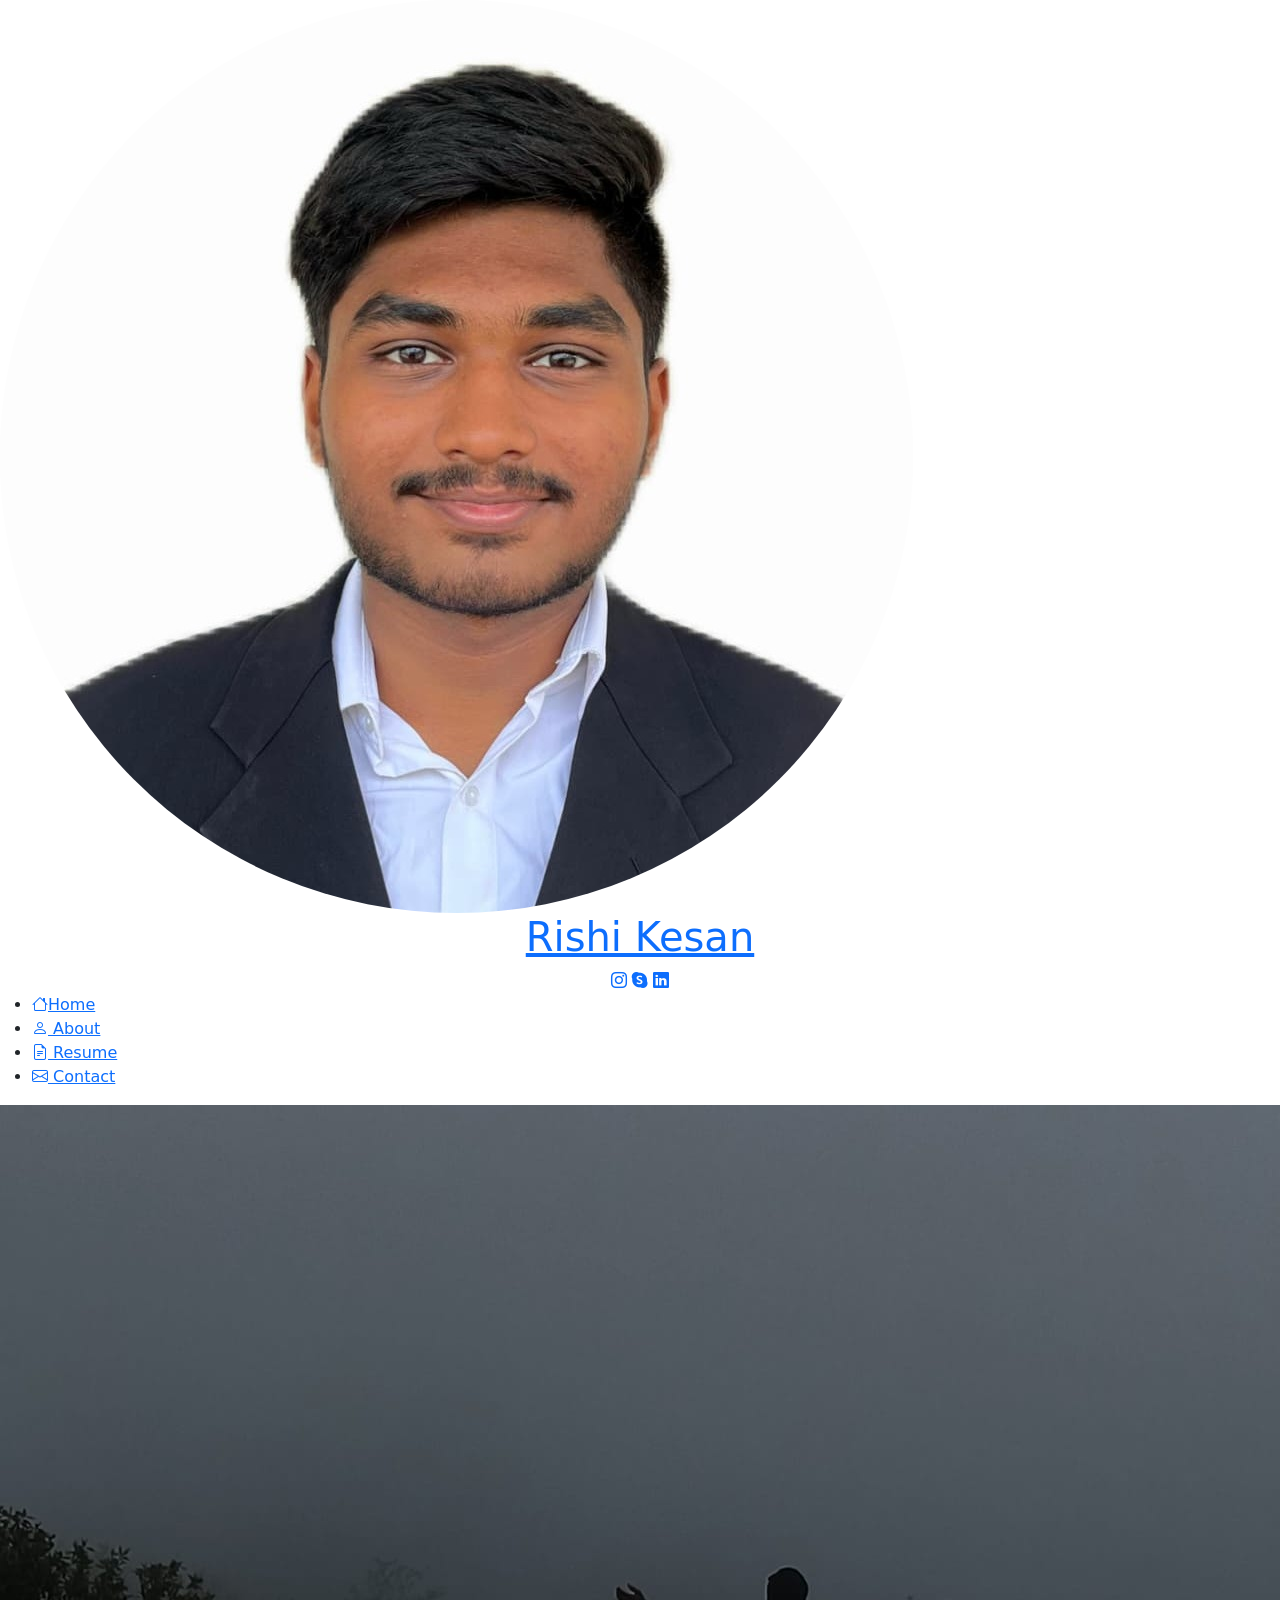
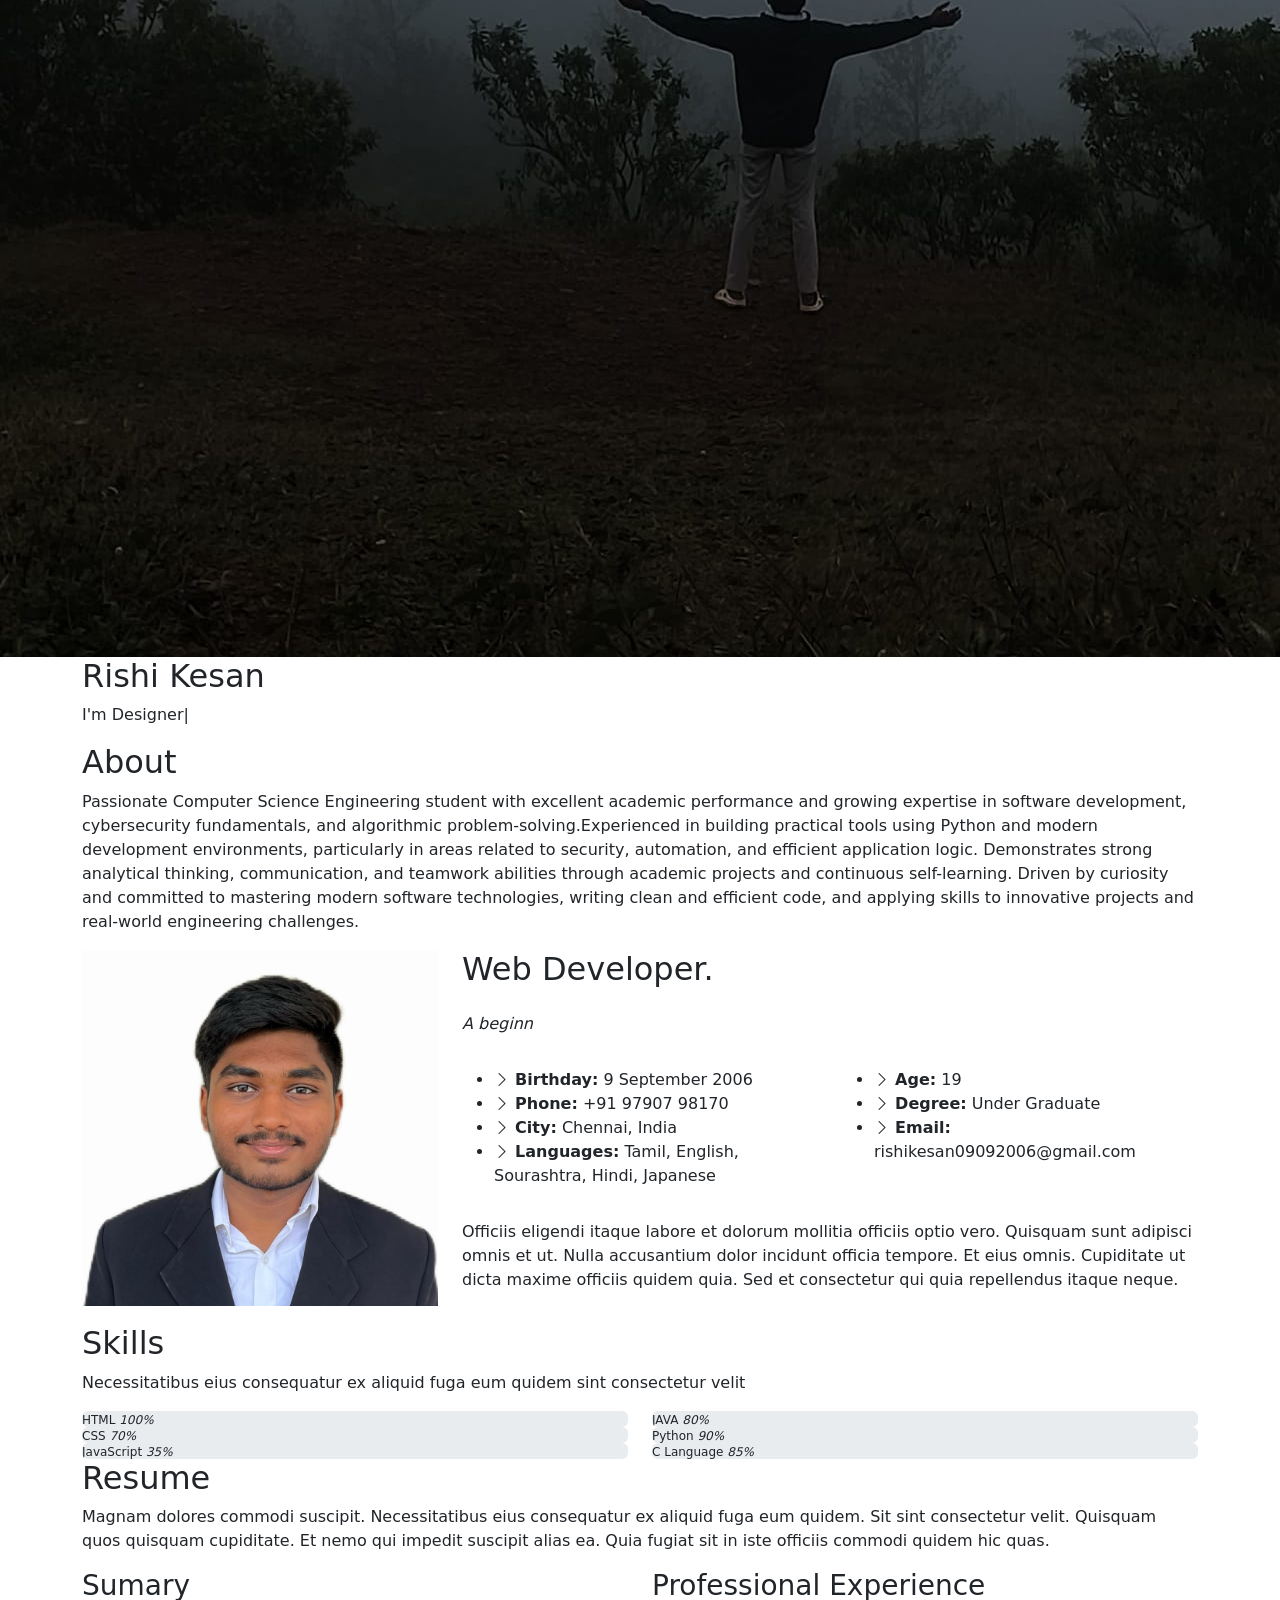
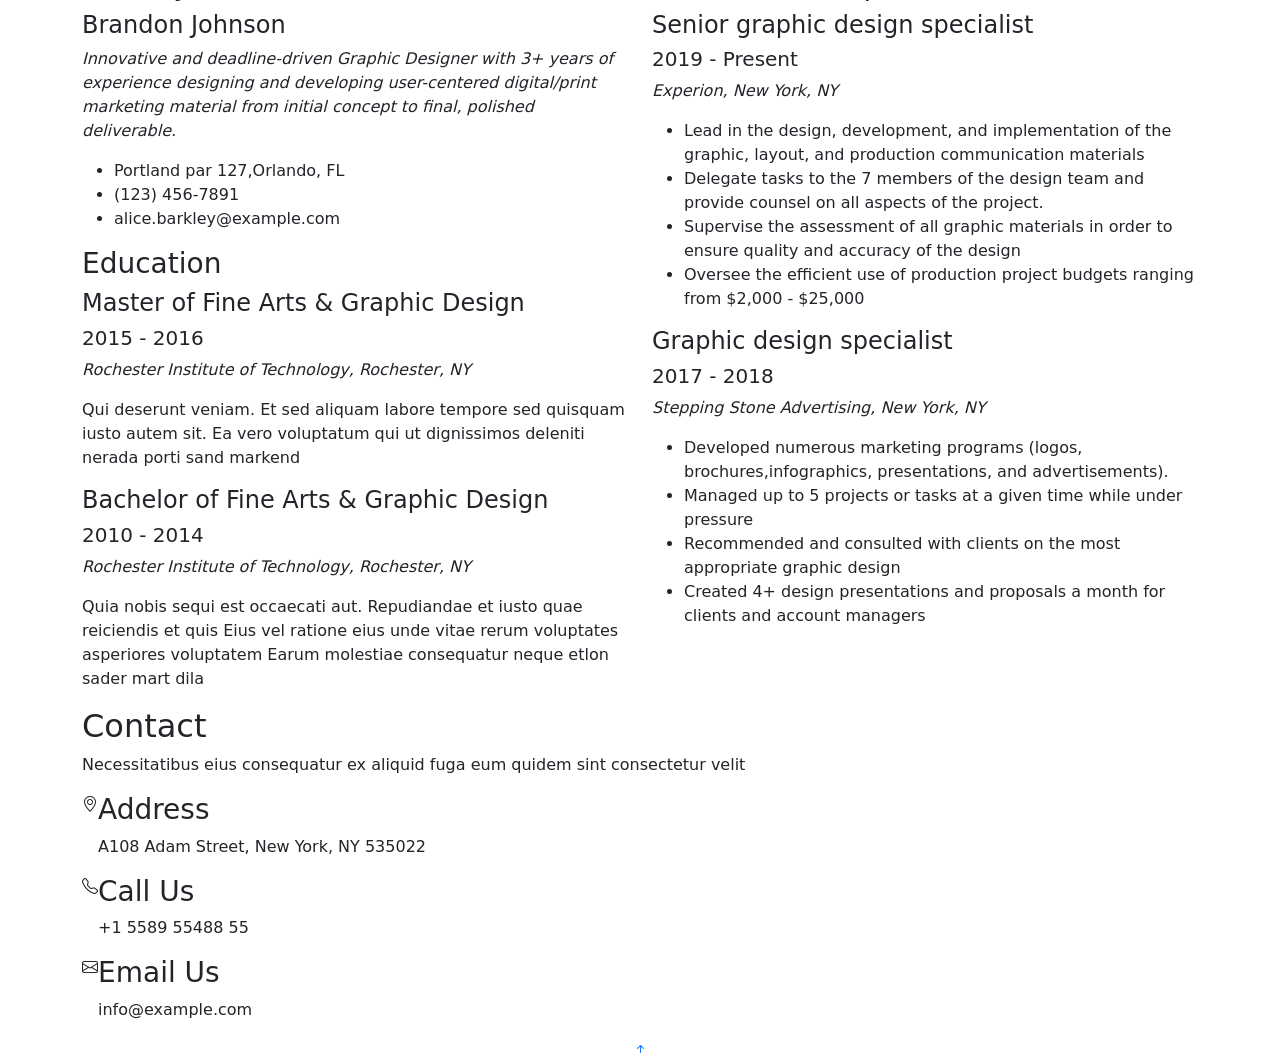
==== index.html @ 87224ec4 "push portfolio folders" ====
<!DOCTYPE html>
<html lang="en">

<head>
  <meta charset="utf-8">
  <meta content="width=device-width, initial-scale=1.0" name="viewport">
  <title>PORTFOLIO</title>
  <meta content="" name="description">
  <meta content="" name="keywords">

  <!-- Favicons -->
  <link href="assets/img/favicon.png" rel="icon">
  <link href="assets/img/apple-touch-icon.png" rel="apple-touch-icon">

  <!-- Fonts -->
  <link href="https://fonts.googleapis.com" rel="preconnect">
  <link href="https://fonts.gstatic.com" rel="preconnect" crossorigin>
  <link href="https://fonts.googleapis.com/css2?family=Roboto:ital,wght@0,100;0,300;0,400;0,500;0,700;0,900;1,100;1,300;1,400;1,500;1,700;1,900&family=Poppins:ital,wght@0,100;0,200;0,300;0,400;0,500;0,600;0,700;0,800;0,900;1,100;1,200;1,300;1,400;1,500;1,600;1,700;1,800;1,900&family=Raleway:ital,wght@0,100;0,200;0,300;0,400;0,500;0,600;0,700;0,800;0,900;1,100;1,200;1,300;1,400;1,500;1,600;1,700;1,800;1,900&display=swap" rel="stylesheet">

  <!-- Vendor CSS Files -->
  <link href="assets/vendor/bootstrap/css/bootstrap.min.css" rel="stylesheet">
  <link href="assets/vendor/bootstrap-icons/bootstrap-icons.css" rel="stylesheet">
  <link href="assets/vendor/aos/aos.css" rel="stylesheet">
  <link href="assets/vendor/glightbox/css/glightbox.min.css" rel="stylesheet">
  <link href="assets/vendor/swiper/swiper-bundle.min.css" rel="stylesheet">

  <!-- Main CSS File -->
  <link href="assets/css/main.css" rel="stylesheet">
</head>

<body class="index-page">

  <header id="header" class="header dark-background d-flex flex-column">
    <i class="header-toggle d-xl-none bi bi-list"></i>

    <div class="profile-img">
      <img src="assets/img/my-profile-img.jpg" alt="" class="img-fluid rounded-circle">
    </div>

    <a href="index.html" class="logo d-flex align-items-center justify-content-center">
      <!-- Uncomment the line below if you also wish to use an image logo -->
      <!-- <img src="assets/img/logo.png" alt=""> -->
      <h1 class="sitename">Rishi Kesan</h1>
    </a>

    <div class="social-links text-center">
      <a href="#" class="instagram" ><i class="bi bi-instagram"></i></a>
      <a href="#" class="google-plus"><i class="bi bi-skype"></i></a>
      <a href="#" class="linkedin"><i class="bi bi-linkedin"></i></a>
    </div>

    <nav id="navmenu" class="navmenu">
      <ul>
        <li><a href="#hero" class="active"><i class="bi bi-house navicon"></i>Home</a></li>
        <li><a href="#about"><i class="bi bi-person navicon"></i> About</a></li>
        <li><a href="#resume"><i class="bi bi-file-earmark-text navicon"></i> Resume</a></li>
        <li><a href="#contact"><i class="bi bi-envelope navicon"></i> Contact</a></li>
      </ul>
    </nav>

  </header>

  <main class="main">

    <!-- Hero Section -->
    <section id="hero" class="hero section dark-background">

      <img src="assets/img/hero-bg.jpeg" alt="" data-aos="fade-in" class="">

      <div class="container" data-aos="fade-up" data-aos-delay="100">
        <h2>Rishi Kesan</h2>
        <p>I'm <span class="typed" data-typed-items="Designer, Developer, Freelancer">Designer</span><span class="typed-cursor typed-cursor--blink" aria-hidden="true"></span><span class="typed-cursor typed-cursor--blink" aria-hidden="true"></span></p>
      </div>

    </section><!-- /Hero Section -->

    <!-- About Section -->
    <section id="about" class="about section">

      <!-- Section Title -->
      <div class="container section-title" data-aos="fade-up">
        <h2>About</h2>
        <p>Passionate Computer Science Engineering student with excellent academic performance and growing expertise in software development, cybersecurity fundamentals, and algorithmic problem-solving.Experienced in building practical tools using Python and modern development environments, particularly in areas related to security, automation, and efficient application logic. Demonstrates strong analytical thinking, communication, and teamwork abilities through academic projects and continuous self-learning. Driven by curiosity and committed to mastering modern software technologies, writing clean and efficient code, and applying skills to innovative projects and real-world engineering challenges.</p>
      </div><!-- End Section Title -->

      <div class="container" data-aos="fade-up" data-aos-delay="100">

        <div class="row gy-4 justify-content-center">
          <div class="col-lg-4">
            <img src="assets/img/my-profile-img.jpg" class="img-fluid" alt="">
          </div>
          <div class="col-lg-8 content">
            <h2>Web Developer.</h2>
            <p class="fst-italic py-3">
              A beginn
            </p>
            <div class="row">
              <div class="col-lg-6">
                <ul>
                  <li><i class="bi bi-chevron-right"></i> <strong>Birthday:</strong> <span>9 September 2006</span></li>
                  
                  <li><i class="bi bi-chevron-right"></i> <strong>Phone:</strong> <span>+91 97907 98170</span></li>
                  <li><i class="bi bi-chevron-right"></i> <strong>City:</strong> <span>Chennai, India</span></li>
                  <li><i class="bi bi-chevron-right"></i> <strong>Languages:</strong> <span>Tamil, English, Sourashtra, Hindi, Japanese</span></li>
                </ul>
              </div>
              <div class="col-lg-6">
                <ul>
                  <li><i class="bi bi-chevron-right"></i> <strong>Age:</strong> <span>19</span></li>
                  <li><i class="bi bi-chevron-right"></i> <strong>Degree:</strong> <span>Under Graduate</span></li>
                  <li><i class="bi bi-chevron-right"></i> <strong>Email:</strong> <span>rishikesan09092006@gmail.com</span></li>
                  
                </ul>
              </div>
            </div>
            <p class="py-3">
              Officiis eligendi itaque labore et dolorum mollitia officiis optio vero. Quisquam sunt adipisci omnis et ut. Nulla accusantium dolor incidunt officia tempore. Et eius omnis.
              Cupiditate ut dicta maxime officiis quidem quia. Sed et consectetur qui quia repellendus itaque neque.
            </p>
          </div>
        </div>

      </div>

    </section><!-- /About Section -->

    

    <!-- Skills Section -->
    <section id="skills" class="skills section light-background">

      <!-- Section Title -->
      <div class="container section-title" data-aos="fade-up">
        <h2>Skills</h2>
        <p>Necessitatibus eius consequatur ex aliquid fuga eum quidem sint consectetur velit</p>
      </div><!-- End Section Title -->

      <div class="container" data-aos="fade-up" data-aos-delay="100">

        <div class="row skills-content skills-animation">

          <div class="col-lg-6">

            <div class="progress">
              <span class="skill"><span>HTML</span> <i class="val">100%</i></span>
              <div class="progress-bar-wrap">
                <div class="progress-bar" role="progressbar" aria-valuenow="100" aria-valuemin="0" aria-valuemax="100"></div>
              </div>
            </div><!-- End Skills Item -->

            <div class="progress">
              <span class="skill"><span>CSS</span> <i class="val">70%</i></span>
              <div class="progress-bar-wrap">
                <div class="progress-bar" role="progressbar" aria-valuenow="90" aria-valuemin="0" aria-valuemax="100"></div>
              </div>
            </div><!-- End Skills Item -->

            <div class="progress">
              <span class="skill"><span>JavaScript</span> <i class="val">35%</i></span>
              <div class="progress-bar-wrap">
                <div class="progress-bar" role="progressbar" aria-valuenow="75" aria-valuemin="0" aria-valuemax="100"></div>
              </div>
            </div><!-- End Skills Item -->

          </div>

          <div class="col-lg-6">

            <div class="progress">
              <span class="skill"><span>JAVA</span> <i class="val">80%</i></span>
              <div class="progress-bar-wrap">
                <div class="progress-bar" role="progressbar" aria-valuenow="80" aria-valuemin="0" aria-valuemax="100"></div>
              </div>
            </div><!-- End Skills Item -->

            <div class="progress">
              <span class="skill"><span>Python</span> <i class="val">90%</i></span>
              <div class="progress-bar-wrap">
                <div class="progress-bar" role="progressbar" aria-valuenow="90" aria-valuemin="0" aria-valuemax="100"></div>
              </div>
            </div><!-- End Skills Item -->

            <div class="progress">
              <span class="skill"><span>C Language</span> <i class="val">85%</i></span>
              <div class="progress-bar-wrap">
                <div class="progress-bar" role="progressbar" aria-valuenow="55" aria-valuemin="0" aria-valuemax="100"></div>
              </div>
            </div><!-- End Skills Item -->

          </div>

        </div>

      </div>

    </section><!-- /Skills Section -->

    <!-- Resume Section -->
    <section id="resume" class="resume section">

      <!-- Section Title -->
      <div class="container section-title" data-aos="fade-up">
        <h2>Resume</h2>
        <p>Magnam dolores commodi suscipit. Necessitatibus eius consequatur ex aliquid fuga eum quidem. Sit sint consectetur velit. Quisquam quos quisquam cupiditate. Et nemo qui impedit suscipit alias ea. Quia fugiat sit in iste officiis commodi quidem hic quas.</p>
      </div><!-- End Section Title -->

      <div class="container">

        <div class="row">

          <div class="col-lg-6" data-aos="fade-up" data-aos-delay="100">
            <h3 class="resume-title">Sumary</h3>

            <div class="resume-item pb-0">
              <h4>Brandon Johnson</h4>
              <p><em>Innovative and deadline-driven Graphic Designer with 3+ years of experience designing and developing user-centered digital/print marketing material from initial concept to final, polished deliverable.</em></p>
              <ul>
                <li>Portland par 127,Orlando, FL</li>
                <li>(123) 456-7891</li>
                <li>alice.barkley@example.com</li>
              </ul>
            </div><!-- Edn Resume Item -->

            <h3 class="resume-title">Education</h3>
            <div class="resume-item">
              <h4>Master of Fine Arts &amp; Graphic Design</h4>
              <h5>2015 - 2016</h5>
              <p><em>Rochester Institute of Technology, Rochester, NY</em></p>
              <p>Qui deserunt veniam. Et sed aliquam labore tempore sed quisquam iusto autem sit. Ea vero voluptatum qui ut dignissimos deleniti nerada porti sand markend</p>
            </div><!-- Edn Resume Item -->

            <div class="resume-item">
              <h4>Bachelor of Fine Arts &amp; Graphic Design</h4>
              <h5>2010 - 2014</h5>
              <p><em>Rochester Institute of Technology, Rochester, NY</em></p>
              <p>Quia nobis sequi est occaecati aut. Repudiandae et iusto quae reiciendis et quis Eius vel ratione eius unde vitae rerum voluptates asperiores voluptatem Earum molestiae consequatur neque etlon sader mart dila</p>
            </div><!-- Edn Resume Item -->

          </div>

          <div class="col-lg-6" data-aos="fade-up" data-aos-delay="200">
            <h3 class="resume-title">Professional Experience</h3>
            <div class="resume-item">
              <h4>Senior graphic design specialist</h4>
              <h5>2019 - Present</h5>
              <p><em>Experion, New York, NY </em></p>
              <ul>
                <li>Lead in the design, development, and implementation of the graphic, layout, and production communication materials</li>
                <li>Delegate tasks to the 7 members of the design team and provide counsel on all aspects of the project. </li>
                <li>Supervise the assessment of all graphic materials in order to ensure quality and accuracy of the design</li>
                <li>Oversee the efficient use of production project budgets ranging from $2,000 - $25,000</li>
              </ul>
            </div><!-- Edn Resume Item -->

            <div class="resume-item">
              <h4>Graphic design specialist</h4>
              <h5>2017 - 2018</h5>
              <p><em>Stepping Stone Advertising, New York, NY</em></p>
              <ul>
                <li>Developed numerous marketing programs (logos, brochures,infographics, presentations, and advertisements).</li>
                <li>Managed up to 5 projects or tasks at a given time while under pressure</li>
                <li>Recommended and consulted with clients on the most appropriate graphic design</li>
                <li>Created 4+ design presentations and proposals a month for clients and account managers</li>
              </ul>
            </div><!-- Edn Resume Item -->

          </div>

        </div>

      </div>

    </section><!-- /Resume Section -->

    
    <!-- Contact Section -->
    <section id="contact" class="contact section">

      <!-- Section Title -->
      <div class="container section-title" data-aos="fade-up">
        <h2>Contact</h2>
        <p>Necessitatibus eius consequatur ex aliquid fuga eum quidem sint consectetur velit</p>
      </div><!-- End Section Title -->

      <div class="container" data-aos="fade-up" data-aos-delay="100">

        <div class="row gy-4">

          <div class="col-lg-5">

            <div class="info-wrap" >
              
              <div class="info-item d-flex" data-aos="fade-up" data-aos-delay="200">
                <i class="bi bi-geo-alt flex-shrink-0"></i>
                <div>
                  <h3>Address</h3>
                  <p>A108 Adam Street, New York, NY 535022</p>
                </div>
              </div><!-- End Info Item -->

              <div class="info-item d-flex" data-aos="fade-up" data-aos-delay="300">
                <i class="bi bi-telephone flex-shrink-0"></i>
                <div>
                  <h3>Call Us</h3>
                  <p>+1 5589 55488 55</p>
                </div>
              </div><!-- End Info Item -->

              <div class="info-item d-flex" data-aos="fade-up" data-aos-delay="400">
                <i class="bi bi-envelope flex-shrink-0"></i>
                <div>
                  <h3>Email Us</h3>
                  <p>info@example.com</p>
                </div>
              </div><!-- End Info Item -->
              
             
          </div>

          
        </div>

      </div>

    </section><!-- /Contact Section -->

  </main>

  

  <!-- Scroll Top -->
  <a href="#" id="scroll-top" class="scroll-top d-flex align-items-center justify-content-center"><i class="bi bi-arrow-up-short"></i></a>

  <!-- Preloader -->
  <div id="preloader"></div>

  <!-- Vendor JS Files -->
  <script src="assets/vendor/bootstrap/js/bootstrap.bundle.min.js"></script>
  <script src="assets/vendor/php-email-form/validate.js"></script>
  <script src="assets/vendor/aos/aos.js"></script>
  <script src="assets/vendor/typed.js/typed.umd.js"></script>
  <script src="assets/vendor/purecounter/purecounter_vanilla.js"></script>
  <script src="assets/vendor/waypoints/noframework.waypoints.js"></script>
  <script src="assets/vendor/glightbox/js/glightbox.min.js"></script>
  <script src="assets/vendor/imagesloaded/imagesloaded.pkgd.min.js"></script>
  <script src="assets/vendor/isotope-layout/isotope.pkgd.min.js"></script>
  <script src="assets/vendor/swiper/swiper-bundle.min.js"></script>

  <!-- Main JS File -->
  <script src="assets/js/main.js"></script>

</body>

</html>
---- assets/css/main.css ----
/**
* Template Name: iPortfolio
* Template URL: https://bootstrapmade.com/iportfolio-bootstrap-portfolio-websites-template/
* Updated: Jun 29 2024 with Bootstrap v5.3.3
* Author: BootstrapMade.com
* License: https://bootstrapmade.com/license/
*/

/*--------------------------------------------------------------
# Font & Color Variables
# Help: https://bootstrapmade.com/color-system/
--------------------------------------------------------------*/
/* Fonts */
:root {
  --default-font: "Roboto",  system-ui, -apple-system, "Segoe UI", Roboto, "Helvetica Neue", Arial, "Noto Sans", "Liberation Sans", sans-serif, "Apple Color Emoji", "Segoe UI Emoji", "Segoe UI Symbol", "Noto Color Emoji";
  --heading-font: "Raleway",  sans-serif;
  --nav-font: "Poppins",  sans-serif;
}

/* Global Colors - The following color variables are used throughout the website. Updating them here will change the color scheme of the entire website */
:root { 
  --background-color: #ffffff; /* Background color for the entire website, including individual sections */
  --default-color: #272829; /* Default color used for the majority of the text content across the entire website */
  --heading-color: #050d18; /* Color for headings, subheadings and title throughout the website */
  --accent-color: #149ddd; /* Accent color that represents your brand on the website. It's used for buttons, links, and other elements that need to stand out */
  --surface-color: #ffffff; /* The surface color is used as a background of boxed elements within sections, such as cards, icon boxes, or other elements that require a visual separation from the global background. */
  --contrast-color: #ffffff; /* Contrast color for text, ensuring readability against backgrounds of accent, heading, or default colors. */
}

/* Nav Menu Colors - The following color variables are used specifically for the navigation menu. They are separate from the global colors to allow for more customization options */
:root {
  --nav-color: #a8a9b4;  /* The default color of the main navmenu links */
  --nav-hover-color: #ffffff; /* Applied to main navmenu links when they are hovered over or active */
  --nav-mobile-background-color: #040b14; /* Used as the background color for mobile navigation menu */
  --nav-dropdown-background-color: #040b14; /* Used as the background color for dropdown items that appear when hovering over primary navigation items */
  --nav-dropdown-color: #a8a9b4; /* Used for navigation links of the dropdown items in the navigation menu. */
  --nav-dropdown-hover-color: #ffffff; /* Similar to --nav-hover-color, this color is applied to dropdown navigation links when they are hovered over. */
}

/* Color Presets - These classes override global colors when applied to any section or element, providing reuse of the sam color scheme. */

.light-background {
  --background-color: #f4fafd;
  --surface-color: #ffffff;
}

.dark-background {
  --background-color: #040b14;
  --default-color: #ffffff;
  --heading-color: #ffffff;
  --surface-color: #151f2b;
  --contrast-color: #ffffff;
}

/* Smooth scroll */
:root {
  scroll-behavior: smooth;
}

/*--------------------------------------------------------------
# General Styling & Shared Classes
--------------------------------------------------------------*/
body {
  color: var(--default-color);
  background-color: var(--background-color);
  font-family: var(--default-font);
}

a {
  color: var(--accent-color);
  text-decoration: none;
  transition: 0.3s;
}

a:hover {
  color: color-mix(in srgb, var(--accent-color), transparent 25%);
  text-decoration: none;
}

h1,
h2,
h3,
h4,
h5,
h6 {
  color: var(--heading-color);
  font-family: var(--heading-font);
}

/* PHP Email Form Messages
------------------------------*/
.php-email-form .error-message {
  display: none;
  background: #df1529;
  color: #ffffff;
  text-align: left;
  padding: 15px;
  margin-bottom: 24px;
  font-weight: 600;
}

.php-email-form .sent-message {
  display: none;
  color: #ffffff;
  background: #059652;
  text-align: center;
  padding: 15px;
  margin-bottom: 24px;
  font-weight: 600;
}

.php-email-form .loading {
  display: none;
  background: var(--surface-color);
  text-align: center;
  padding: 15px;
  margin-bottom: 24px;
}

.php-email-form .loading:before {
  content: "";
  display: inline-block;
  border-radius: 50%;
  width: 24px;
  height: 24px;
  margin: 0 10px -6px 0;
  border: 3px solid var(--accent-color);
  border-top-color: var(--surface-color);
  animation: php-email-form-loading 1s linear infinite;
}

@keyframes php-email-form-loading {
  0% {
    transform: rotate(0deg);
  }

  100% {
    transform: rotate(360deg);
  }
}

/*--------------------------------------------------------------
# Global Header
--------------------------------------------------------------*/
.header {
  color: var(--default-color);
  background-color: var(--background-color);
  position: fixed;
  top: 0;
  left: 0;
  bottom: 0;
  padding: 0 15px;
  width: 300px;
  transition: all ease-in-out 0.3s;
  overflow-y: auto;
  z-index: 997;
  border-right: 1px solid color-mix(in srgb, var(--default-color), transparent 90%);
}

.header .profile-img img {
  margin: 15px auto;
  display: block;
  width: 120px;
  border: 8px solid color-mix(in srgb, var(--default-color), transparent 85%);
}

.header .logo {
  line-height: 1;
  margin-bottom: 15px;
}

.header .logo img {
  max-height: 32px;
  margin-right: 8px;
}

.header .logo h1 {
  font-size: 24px;
  margin: 0;
  font-weight: 700;
  color: var(--heading-color);
}

.header .social-links {
  margin: 0 0 20px 0;
}

.header .social-links a {
  font-size: 16px;
  display: inline-flex;
  align-items: center;
  justify-content: center;
  background: color-mix(in srgb, var(--default-color), transparent 90%);
  color: var(--default-color);
  margin: 0 2px;
  border-radius: 50%;
  text-align: center;
  width: 40px;
  height: 40px;
  transition: 0.3s;
}

.header .social-links a:hover {
  color: var(--contrast-color);
  background: var(--accent-color);
}

@media (min-width: 1200px) {

  .header~main,
  .header~#footer {
    margin-left: 300px;
  }
}

@media (max-width: 1199px) {
  .header {
    left: -100%;
  }
}

.header.header-show {
  left: 0;
}

.header .header-toggle {
  color: var(--contrast-color);
  background-color: var(--accent-color);
  font-size: 22px;
  display: flex;
  align-items: center;
  justify-content: center;
  width: 40px;
  height: 40px;
  border-radius: 50%;
  cursor: pointer;
  position: fixed;
  top: 15px;
  right: 15px;
  z-index: 9999;
  transition: background-color 0.3s;
}

.header .header-toggle:hover {
  color: var(--contrast-color);
  background-color: color-mix(in srgb, var(--accent-color) 90%, white 15%);
}

/*--------------------------------------------------------------
# Navigation Menu
--------------------------------------------------------------*/
.mobile-nav-toggle {
  display: none;
}

.navmenu {
  padding: 0;
  z-index: 9997;
}

.navmenu ul {
  list-style: none;
  padding: 0 0 20px 0;
  margin: 0;
}

.navmenu a,
.navmenu a:focus {
  color: var(--nav-color);
  padding: 15px 10px;
  font-family: var(--nav-font);
  font-size: 16px;
  font-weight: 400;
  display: flex;
  align-items: center;
  white-space: nowrap;
  transition: 0.3s;
  width: 100%;
}

.navmenu a .navicon,
.navmenu a:focus .navicon {
  font-size: 20px;
  margin-right: 10px;
}

.navmenu a .toggle-dropdown,
.navmenu a:focus .toggle-dropdown {
  font-size: 12px;
  line-height: 0;
  margin-left: auto;
  width: 30px;
  height: 30px;
  display: flex;
  align-items: center;
  justify-content: center;
  border-radius: 50%;
  transition: 0.3s;
  flex-shrink: 0;
  background-color: color-mix(in srgb, var(--accent-color), transparent 90%);
}

.navmenu a .toggle-dropdown:hover,
.navmenu a:focus .toggle-dropdown:hover {
  background-color: var(--accent-color);
  color: var(--contrast-color);
}

.navmenu a:hover,
.navmenu .active,
.navmenu .active:focus {
  color: var(--nav-hover-color);
}

.navmenu a:hover .navicon,
.navmenu .active .navicon,
.navmenu .active:focus .navicon {
  color: var(--accent-color);
}

.navmenu .active .toggle-dropdown,
.navmenu .active:focus .toggle-dropdown {
  background-color: var(--accent-color);
  color: var(--contrast-color);
  transform: rotate(180deg);
}

.navmenu .dropdown {
  display: block;
}

.navmenu .dropdown a,
.navmenu .dropdown a:focus {
  color: --nav-dropdown-color;
}

.navmenu .dropdown a:hover,
.navmenu .dropdown .active,
.navmenu .dropdown .active:focus {
  color: var(--nav-dropdown-hover-color);
}

.navmenu .dropdown ul {
  position: static;
  display: none;
  z-index: 99;
  padding: 5px 10px;
  margin: 5px 10px;
  background-color: var(--nav-dropdown-background-color);
  border: 1px solid color-mix(in srgb, var(--default-color), transparent 90%);
  box-shadow: none;
  transition: all 0.5s ease-in-out;
}

.navmenu .dropdown ul ul {
  background-color: rgba(33, 37, 41, 0.1);
}

.navmenu .dropdown>.dropdown-active {
  display: block;
  background-color: rgba(33, 37, 41, 0.03);
}

/*--------------------------------------------------------------
# Global Footer
--------------------------------------------------------------*/
.footer {
  color: var(--default-color);
  background-color: var(--background-color);
  font-size: 14px;
  padding: 40px 0;
  position: relative;
  border-top: 1px solid color-mix(in srgb, var(--default-color), transparent 90%);
}

.footer .copyright p {
  margin-bottom: 0;
}

.footer .credits {
  margin-top: 4px;
  font-size: 13px;
  text-align: center;
}

/*--------------------------------------------------------------
# Preloader
--------------------------------------------------------------*/
#preloader {
  position: fixed;
  inset: 0;
  z-index: 999999;
  overflow: hidden;
  background: var(--background-color);
  transition: all 0.6s ease-out;
}

#preloader:before {
  content: "";
  position: fixed;
  top: calc(50% - 30px);
  left: calc(50% - 30px);
  border: 6px solid #ffffff;
  border-color: var(--accent-color) transparent var(--accent-color) transparent;
  border-radius: 50%;
  width: 60px;
  height: 60px;
  animation: animate-preloader 1.5s linear infinite;
}

@keyframes animate-preloader {
  0% {
    transform: rotate(0deg);
  }

  100% {
    transform: rotate(360deg);
  }
}

/*--------------------------------------------------------------
# Scroll Top Button
--------------------------------------------------------------*/
.scroll-top {
  position: fixed;
  visibility: hidden;
  opacity: 0;
  right: 15px;
  bottom: -15px;
  z-index: 99999;
  background-color: var(--accent-color);
  width: 44px;
  height: 44px;
  border-radius: 50px;
  transition: all 0.4s;
}

.scroll-top i {
  font-size: 24px;
  color: var(--contrast-color);
  line-height: 0;
}

.scroll-top:hover {
  background-color: color-mix(in srgb, var(--accent-color), transparent 20%);
  color: var(--contrast-color);
}

.scroll-top.active {
  visibility: visible;
  opacity: 1;
  bottom: 15px;
}

/*--------------------------------------------------------------
# Disable aos animation delay on mobile devices
--------------------------------------------------------------*/
@media screen and (max-width: 768px) {
  [data-aos-delay] {
    transition-delay: 0 !important;
  }
}

/*--------------------------------------------------------------
# Global Page Titles & Breadcrumbs
--------------------------------------------------------------*/
.page-title {
  color: var(--default-color);
  background-color: var(--background-color);
  padding: 25px 0;
  position: relative;
}

.page-title h1 {
  font-size: 24px;
  font-weight: 700;
}

.page-title .breadcrumbs ol {
  display: flex;
  flex-wrap: wrap;
  list-style: none;
  padding: 0;
  margin: 0;
  font-size: 14px;
  font-weight: 400;
}

.page-title .breadcrumbs ol li+li {
  padding-left: 10px;
}

.page-title .breadcrumbs ol li+li::before {
  content: "/";
  display: inline-block;
  padding-right: 10px;
  color: color-mix(in srgb, var(--default-color), transparent 70%);
}

/*--------------------------------------------------------------
# Global Sections
--------------------------------------------------------------*/
section,
.section {
  color: var(--default-color);
  background-color: var(--background-color);
  padding: 60px 0;
  overflow: clip;
}

/*--------------------------------------------------------------
# Global Section Titles
--------------------------------------------------------------*/
.section-title {
  padding-bottom: 60px;
  position: relative;
}

.section-title h2 {
  font-size: 32px;
  font-weight: 700;
  margin-bottom: 20px;
  padding-bottom: 20px;
  position: relative;
}

.section-title h2:after {
  content: "";
  position: absolute;
  display: block;
  width: 50px;
  height: 3px;
  background: var(--accent-color);
  left: 0;
  bottom: 0;
}

.section-title p {
  margin-bottom: 0;
}

/*--------------------------------------------------------------
# Hero Section
--------------------------------------------------------------*/
.hero {
  width: 100%;
  min-height: 100vh;
  position: relative;
  padding: 80px 0;
  display: flex;
  align-items: center;
  justify-content: center;
}

.hero img {
  position: absolute;
  inset: 0;
  display: block;
  width: 100%;
  height: 100%;
  object-fit: cover;
  z-index: 1;
}

.hero:before {
  content: "";
  background: color-mix(in srgb, var(--background-color), transparent 70%);
  position: absolute;
  inset: 0;
  z-index: 2;
}

.hero .container {
  position: relative;
  z-index: 3;
}

.hero h2 {
  margin: 0;
  font-size: 64px;
  font-weight: 700;
}

.hero p {
  margin: 5px 0 0 0;
  font-size: 26px;
}

.hero p span {
  letter-spacing: 1px;
  border-bottom: 2px solid var(--accent-color);
}

.hero .social-links {
  margin-top: 25px;
}

.hero .social-links a {
  font-size: 24px;
  display: inline-block;
  color: color-mix(in srgb, var(--default-color), transparent 50%);
  line-height: 1;
  margin-right: 20px;
  transition: 0.3s;
}

.hero .social-links a:hover {
  color: var(--accent-color);
}

@media (max-width: 768px) {
  .hero h2 {
    font-size: 32px;
  }

  .hero p {
    font-size: 20px;
  }
}

/*--------------------------------------------------------------
# About Section
--------------------------------------------------------------*/
.about .content h2 {
  font-weight: 700;
  font-size: 24px;
}

.about .content ul {
  list-style: none;
  padding: 0;
}

.about .content ul li {
  margin-bottom: 20px;
  display: flex;
  align-items: center;
}

.about .content ul strong {
  margin-right: 10px;
}

.about .content ul i {
  font-size: 16px;
  margin-right: 5px;
  color: var(--accent-color);
  line-height: 0;
}

/*--------------------------------------------------------------
# Stats Section
--------------------------------------------------------------*/
.stats .stats-item {
  padding: 30px;
  width: 100%;
}

.stats .stats-item i {
  color: var(--accent-color);
  display: block;
  font-size: 44px;
  float: left;
  line-height: 0;
}

.stats .stats-item .purecounter {
  color: var(--heading-color);
  font-size: 48px;
  line-height: 40px;
  display: block;
  font-weight: 700;
  margin-left: 60px;
}

.stats .stats-item p {
  color: color-mix(in srgb, var(--default-color), transparent 40%);
  padding: 15px 0 0 0;
  margin: 0 0 0 60px;
  font-family: var(--heading-font);
  font-size: 14px;
}

/*--------------------------------------------------------------
# Skills Section
--------------------------------------------------------------*/
.skills .progress {
  height: 60px;
  display: block;
  background: none;
  border-radius: 0;
}

.skills .progress .skill {
  color: var(--heading-color);
  padding: 0;
  margin: 0 0 6px 0;
  text-transform: uppercase;
  display: block;
  font-weight: 600;
  font-family: var(--heading-font);
}

.skills .progress .skill .val {
  float: right;
  font-style: normal;
}

.skills .progress-bar-wrap {
  background: color-mix(in srgb, var(--default-color), transparent 90%);
  height: 10px;
}

.skills .progress-bar {
  width: 1px;
  height: 10px;
  transition: 0.9s;
  background-color: var(--accent-color);
}

/*--------------------------------------------------------------
# Resume Section
--------------------------------------------------------------*/
.resume .resume-title {
  color: var(--heading-color);
  font-size: 26px;
  font-weight: 700;
  margin-top: 20px;
  margin-bottom: 20px;
}

.resume .resume-item {
  padding: 0 0 20px 20px;
  margin-top: -2px;
  border-left: 2px solid var(--accent-color);
  position: relative;
}

.resume .resume-item h4 {
  line-height: 18px;
  font-size: 18px;
  font-weight: 600;
  text-transform: uppercase;
  color: color-mix(in srgb, var(--default-color), transparent 20%);
  margin-bottom: 10px;
}

.resume .resume-item h5 {
  font-size: 16px;
  padding: 5px 15px;
  display: inline-block;
  font-weight: 600;
  margin-bottom: 10px;
}

.resume .resume-item ul {
  padding-left: 20px;
}

.resume .resume-item ul li {
  padding-bottom: 10px;
}

.resume .resume-item:last-child {
  padding-bottom: 0;
}

.resume .resume-item::before {
  content: "";
  position: absolute;
  width: 16px;
  height: 16px;
  border-radius: 50px;
  left: -9px;
  top: 0;
  background: var(--background-color);
  border: 2px solid var(--accent-color);
}

/*--------------------------------------------------------------
# Portfolio Section
--------------------------------------------------------------*/
.portfolio .portfolio-filters {
  padding: 0;
  margin: 0 auto 20px auto;
  list-style: none;
  text-align: center;
}

.portfolio .portfolio-filters li {
  cursor: pointer;
  display: inline-block;
  padding: 0;
  font-size: 14px;
  font-weight: 400;
  margin: 0 10px;
  line-height: 1;
  text-transform: uppercase;
  margin-bottom: 10px;
  transition: all 0.3s ease-in-out;
}

.portfolio .portfolio-filters li:hover,
.portfolio .portfolio-filters li.filter-active {
  color: var(--accent-color);
}

.portfolio .portfolio-filters li:first-child {
  margin-left: 0;
}

.portfolio .portfolio-filters li:last-child {
  margin-right: 0;
}

@media (max-width: 575px) {
  .portfolio .portfolio-filters li {
    font-size: 14px;
    margin: 0 5px;
  }
}

.portfolio .portfolio-content {
  position: relative;
  overflow: hidden;
}

.portfolio .portfolio-content img {
  transition: 0.3s;
}

.portfolio .portfolio-content .portfolio-info {
  opacity: 0;
  position: absolute;
  inset: 0;
  z-index: 3;
  transition: all ease-in-out 0.3s;
  background: rgba(0, 0, 0, 0.6);
  padding: 15px;
}

.portfolio .portfolio-content .portfolio-info h4 {
  font-size: 14px;
  padding: 5px 10px;
  font-weight: 400;
  color: #ffffff;
  display: inline-block;
  background-color: var(--accent-color);
}

.portfolio .portfolio-content .portfolio-info p {
  position: absolute;
  bottom: 10px;
  text-align: center;
  display: inline-block;
  left: 0;
  right: 0;
  font-size: 16px;
  font-weight: 600;
  color: rgba(255, 255, 255, 0.8);
}

.portfolio .portfolio-content .portfolio-info .preview-link,
.portfolio .portfolio-content .portfolio-info .details-link {
  position: absolute;
  left: calc(50% - 40px);
  font-size: 26px;
  top: calc(50% - 14px);
  color: #fff;
  transition: 0.3s;
  line-height: 1.2;
}

.portfolio .portfolio-content .portfolio-info .preview-link:hover,
.portfolio .portfolio-content .portfolio-info .details-link:hover {
  color: var(--accent-color);
}

.portfolio .portfolio-content .portfolio-info .details-link {
  left: 50%;
  font-size: 34px;
  line-height: 0;
}

.portfolio .portfolio-content:hover .portfolio-info {
  opacity: 1;
}

.portfolio .portfolio-content:hover img {
  transform: scale(1.1);
}

/*--------------------------------------------------------------
# Services Section
--------------------------------------------------------------*/
.services .service-item {
  position: relative;
}

.services .service-item .icon {
  background: var(--accent-color);
  display: flex;
  align-items: center;
  justify-content: center;
  width: 54px;
  height: 54px;
  border-radius: 50%;
  transition: 0.5s;
  border: 1px solid var(--accent-color);
  margin-right: 20px;
}

.services .service-item .icon i {
  color: var(--contrast-color);
  font-size: 24px;
  line-height: 0;
}

.services .service-item:hover .icon {
  background: var(--surface-color);
}

.services .service-item:hover .icon i {
  color: var(--accent-color);
}

.services .service-item .title {
  font-weight: 700;
  margin-bottom: 15px;
  font-size: 18px;
}

.services .service-item .title a {
  color: var(--heading-color);
}

.services .service-item .title a:hover {
  color: var(--accent-color);
}

.services .service-item .description {
  line-height: 24px;
  font-size: 14px;
}

/*--------------------------------------------------------------
# Testimonials Section
--------------------------------------------------------------*/
.testimonials .testimonials-carousel,
.testimonials .testimonials-slider {
  overflow: hidden;
}

.testimonials .testimonial-item {
  box-sizing: content-box;
  text-align: center;
  min-height: 320px;
}

.testimonials .testimonial-item .testimonial-img {
  width: 90px;
  border-radius: 50%;
  margin: 0 auto;
}

.testimonials .testimonial-item h3 {
  font-size: 18px;
  font-weight: bold;
  margin: 10px 0 5px 0;
}

.testimonials .testimonial-item h4 {
  font-size: 14px;
  color: color-mix(in srgb, var(--default-color), transparent 20%);
  margin: 0;
}

.testimonials .testimonial-item .quote-icon-left,
.testimonials .testimonial-item .quote-icon-right {
  color: color-mix(in srgb, var(--accent-color), transparent 40%);
  font-size: 26px;
  line-height: 0;
}

.testimonials .testimonial-item .quote-icon-left {
  display: inline-block;
  left: -5px;
  position: relative;
}

.testimonials .testimonial-item .quote-icon-right {
  display: inline-block;
  right: -5px;
  position: relative;
  top: 10px;
  transform: scale(-1, -1);
}

.testimonials .testimonial-item p {
  font-style: italic;
  margin: 0 15px 15px 15px;
  padding: 20px;
  background-color: var(--surface-color);
  position: relative;
  margin-bottom: 35px;
  border-radius: 6px;
  box-shadow: 0px 2px 15px rgba(0, 0, 0, 0.1);
}

.testimonials .testimonial-item p::after {
  content: "";
  width: 0;
  height: 0;
  border-top: 20px solid var(--surface-color);
  border-right: 20px solid transparent;
  border-left: 20px solid transparent;
  position: absolute;
  bottom: -20px;
  left: calc(50% - 20px);
}

.testimonials .swiper-wrapper {
  height: auto;
}

.testimonials .swiper-pagination {
  margin-top: 40px;
  position: relative;
}

.testimonials .swiper-pagination .swiper-pagination-bullet {
  width: 12px;
  height: 12px;
  background-color: var(--background-color);
  opacity: 1;
  border: 1px solid var(--accent-color);
}

.testimonials .swiper-pagination .swiper-pagination-bullet-active {
  background-color: var(--accent-color);
}

/*--------------------------------------------------------------
# Contact Section
--------------------------------------------------------------*/
.contact .info-wrap {
  background-color: var(--surface-color);
  box-shadow: 0px 0px 20px rgba(0, 0, 0, 0.1);
  padding: 30px;
}

@media (max-width: 575px) {
  .contact .info-wrap {
    padding: 20px;
  }
}

.contact .info-item {
  margin-bottom: 40px;
}

.contact .info-item i {
  font-size: 20px;
  color: var(--accent-color);
  background: color-mix(in srgb, var(--accent-color), transparent 92%);
  width: 44px;
  height: 44px;
  display: flex;
  justify-content: center;
  align-items: center;
  border-radius: 50px;
  transition: all 0.3s ease-in-out;
  margin-right: 15px;
}

.contact .info-item h3 {
  padding: 0;
  font-size: 18px;
  font-weight: 700;
  margin-bottom: 5px;
}

.contact .info-item p {
  padding: 0;
  margin-bottom: 0;
  font-size: 14px;
}

.contact .info-item:hover i {
  background: var(--accent-color);
  color: var(--contrast-color);
}

.contact .php-email-form {
  background-color: var(--surface-color);
  height: 100%;
  padding: 30px;
  box-shadow: 0px 0px 20px rgba(0, 0, 0, 0.1);
}

@media (max-width: 575px) {
  .contact .php-email-form {
    padding: 20px;
  }
}

.contact .php-email-form input[type=text],
.contact .php-email-form input[type=email],
.contact .php-email-form textarea {
  font-size: 14px;
  padding: 10px 15px;
  box-shadow: none;
  border-radius: 0;
  color: var(--default-color);
  background-color: var(--surface-color);
  border-color: color-mix(in srgb, var(--default-color), transparent 80%);
}

.contact .php-email-form input[type=text]:focus,
.contact .php-email-form input[type=email]:focus,
.contact .php-email-form textarea:focus {
  border-color: var(--accent-color);
}

.contact .php-email-form input[type=text]::placeholder,
.contact .php-email-form input[type=email]::placeholder,
.contact .php-email-form textarea::placeholder {
  color: color-mix(in srgb, var(--default-color), transparent 70%);
}

.contact .php-email-form button[type=submit] {
  color: var(--contrast-color);
  background: var(--accent-color);
  border: 0;
  padding: 10px 30px;
  transition: 0.4s;
  border-radius: 50px;
}

.contact .php-email-form button[type=submit]:hover {
  background: color-mix(in srgb, var(--accent-color), transparent 25%);
}

/*--------------------------------------------------------------
# Portfolio Details Section
--------------------------------------------------------------*/
.portfolio-details .portfolio-details-slider img {
  width: 100%;
}

.portfolio-details .portfolio-details-slider .swiper-pagination {
  margin-top: 20px;
  position: relative;
}

.portfolio-details .portfolio-details-slider .swiper-pagination .swiper-pagination-bullet {
  width: 12px;
  height: 12px;
  background-color: color-mix(in srgb, var(--default-color), transparent 85%);
  opacity: 1;
}

.portfolio-details .portfolio-details-slider .swiper-pagination .swiper-pagination-bullet-active {
  background-color: var(--accent-color);
}

.portfolio-details .portfolio-info {
  padding: 30px;
  box-shadow: 0px 0 30px rgba(0, 0, 0, 0.1);
}

.portfolio-details .portfolio-info h3 {
  font-size: 22px;
  font-weight: 700;
  margin-bottom: 20px;
  padding-bottom: 20px;
  border-bottom: 1px solid color-mix(in srgb, var(--default-color), transparent 85%);
}

.portfolio-details .portfolio-info ul {
  list-style: none;
  padding: 0;
  font-size: 15px;
}

.portfolio-details .portfolio-info ul li+li {
  margin-top: 10px;
}

.portfolio-details .portfolio-description {
  padding-top: 30px;
}

.portfolio-details .portfolio-description h2 {
  font-size: 26px;
  font-weight: 700;
  margin-bottom: 20px;
}

.portfolio-details .portfolio-description p {
  padding: 0;
  color: color-mix(in srgb, var(--default-color), transparent 30%);
}

/*--------------------------------------------------------------
# Service Details Section
--------------------------------------------------------------*/
.service-details .services-list {
  padding: 10px 30px;
  border: 1px solid color-mix(in srgb, var(--default-color), transparent 90%);
  margin-bottom: 20px;
}

.service-details .services-list a {
  display: block;
  line-height: 1;
  padding: 8px 0 8px 15px;
  border-left: 3px solid color-mix(in srgb, var(--default-color), transparent 70%);
  margin: 20px 0;
  color: color-mix(in srgb, var(--default-color), transparent 20%);
  transition: 0.3s;
}

.service-details .services-list a.active {
  color: var(--heading-color);
  font-weight: 700;
  border-color: var(--accent-color);
}

.service-details .services-list a:hover {
  border-color: var(--accent-color);
}

.service-details .services-img {
  margin-bottom: 20px;
}

.service-details h3 {
  font-size: 26px;
  font-weight: 700;
}

.service-details h4 {
  font-size: 20px;
  font-weight: 700;
}

.service-details p {
  font-size: 15px;
}

.service-details ul {
  list-style: none;
  padding: 0;
  font-size: 15px;
}

.service-details ul li {
  padding: 5px 0;
  display: flex;
  align-items: center;
}

.service-details ul i {
  font-size: 20px;
  margin-right: 8px;
  color: var(--accent-color);
}

/*--------------------------------------------------------------
# Starter Section Section
--------------------------------------------------------------*/
.starter-section {
  /* Add your styles here */
}
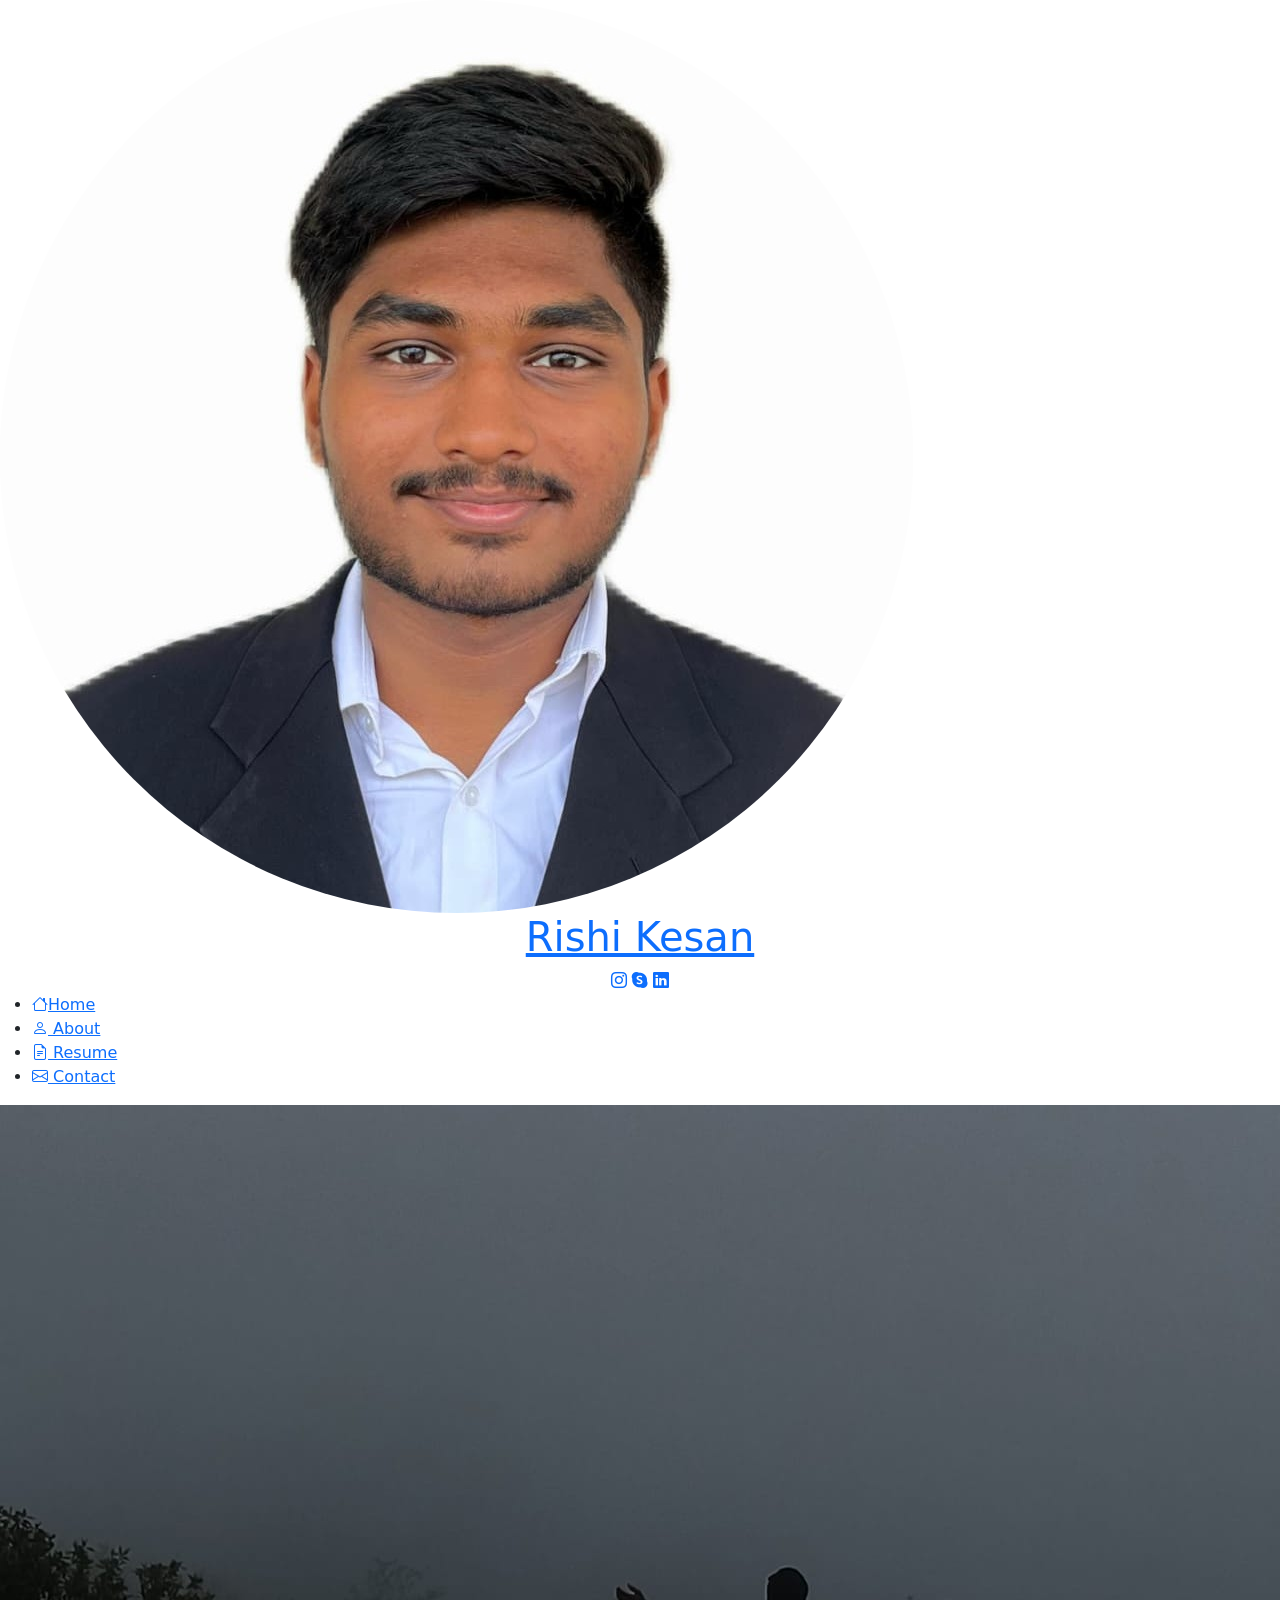
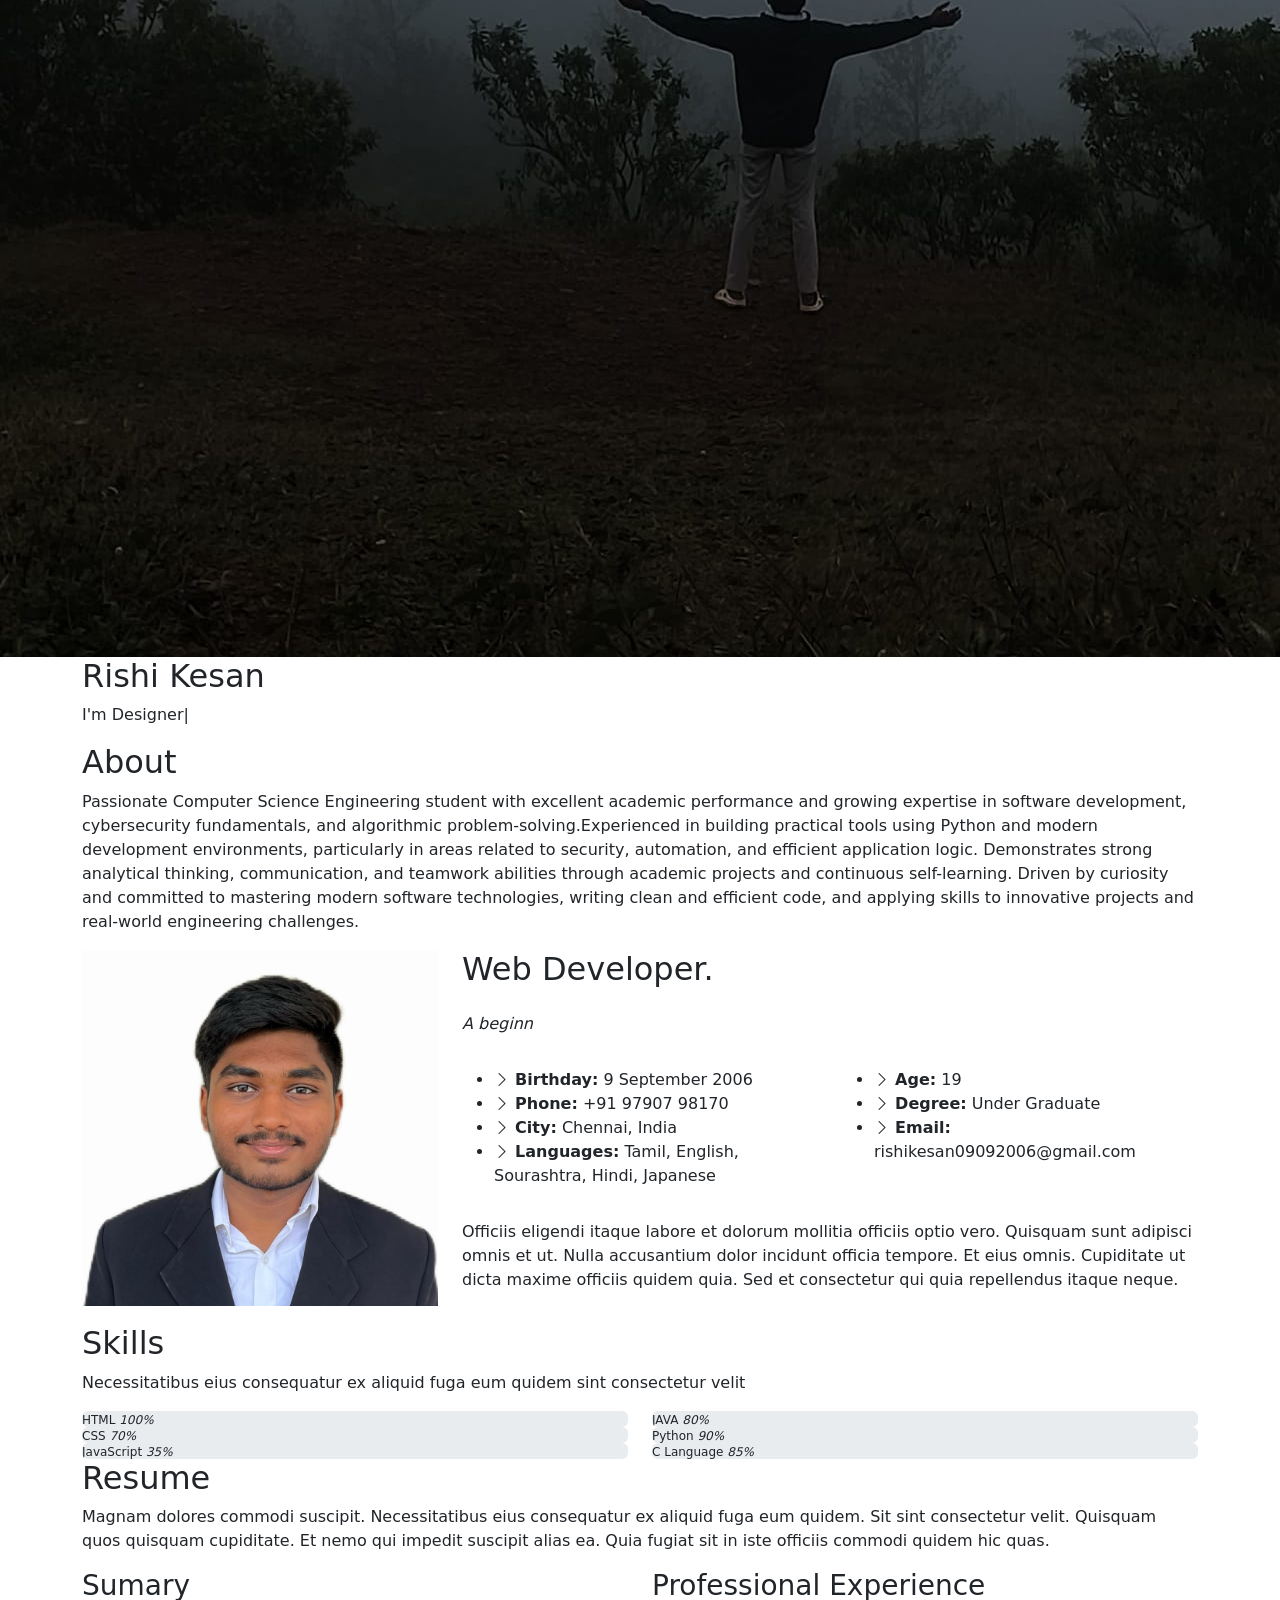
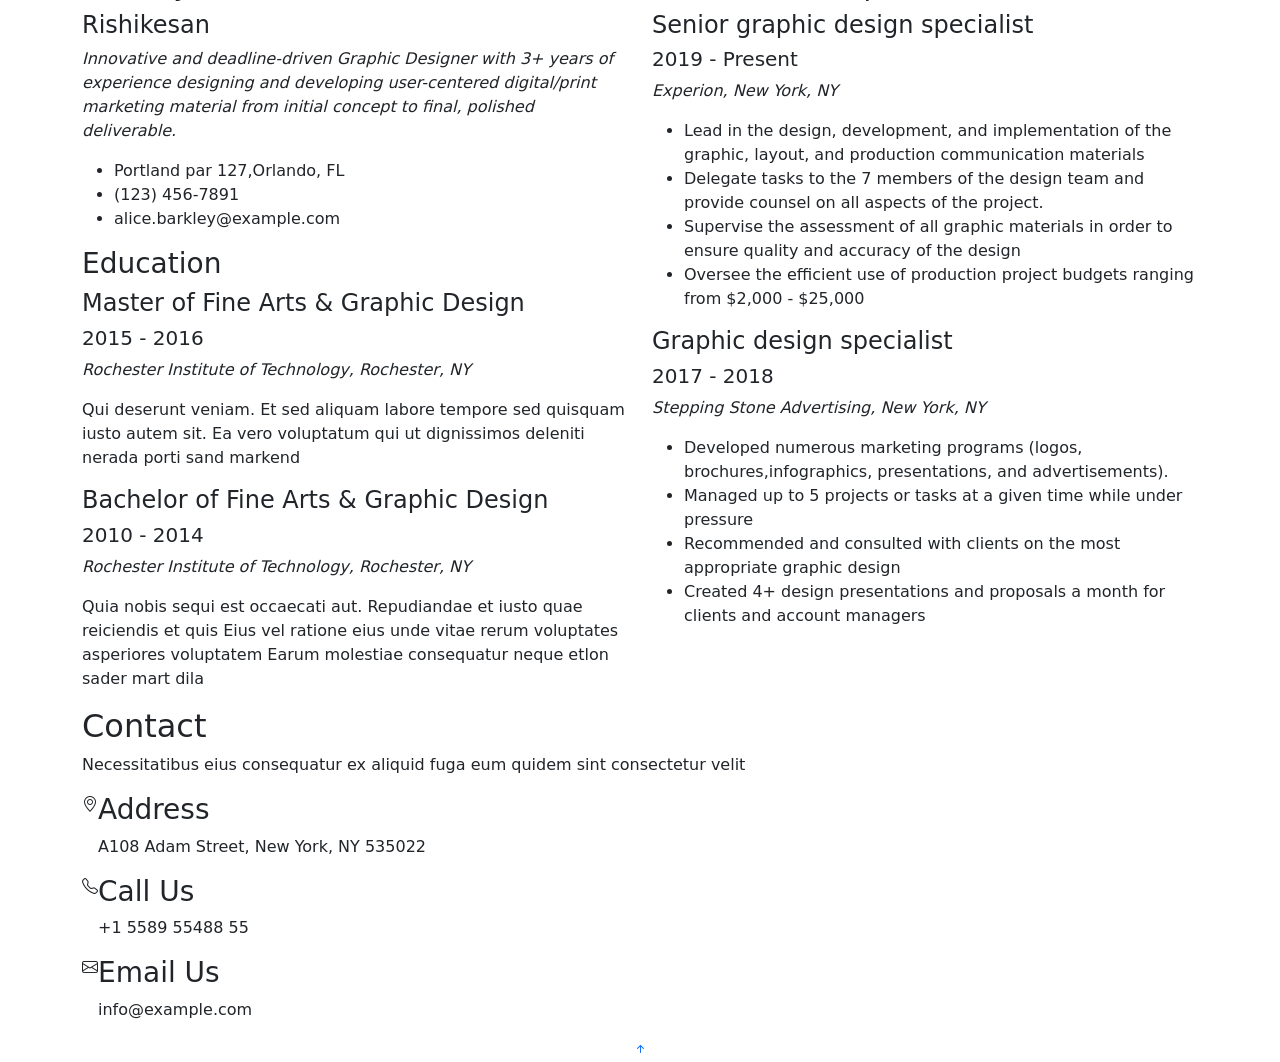
==== commit f76bf0fe: "name edited" ====
--- a/index.html
+++ b/index.html
@@ -212,7 +212,7 @@
             <h3 class="resume-title">Sumary</h3>
 
             <div class="resume-item pb-0">
-              <h4>Brandon Johnson</h4>
+              <h4>Rishikesan</h4>
               <p><em>Innovative and deadline-driven Graphic Designer with 3+ years of experience designing and developing user-centered digital/print marketing material from initial concept to final, polished deliverable.</em></p>
               <ul>
                 <li>Portland par 127,Orlando, FL</li>
